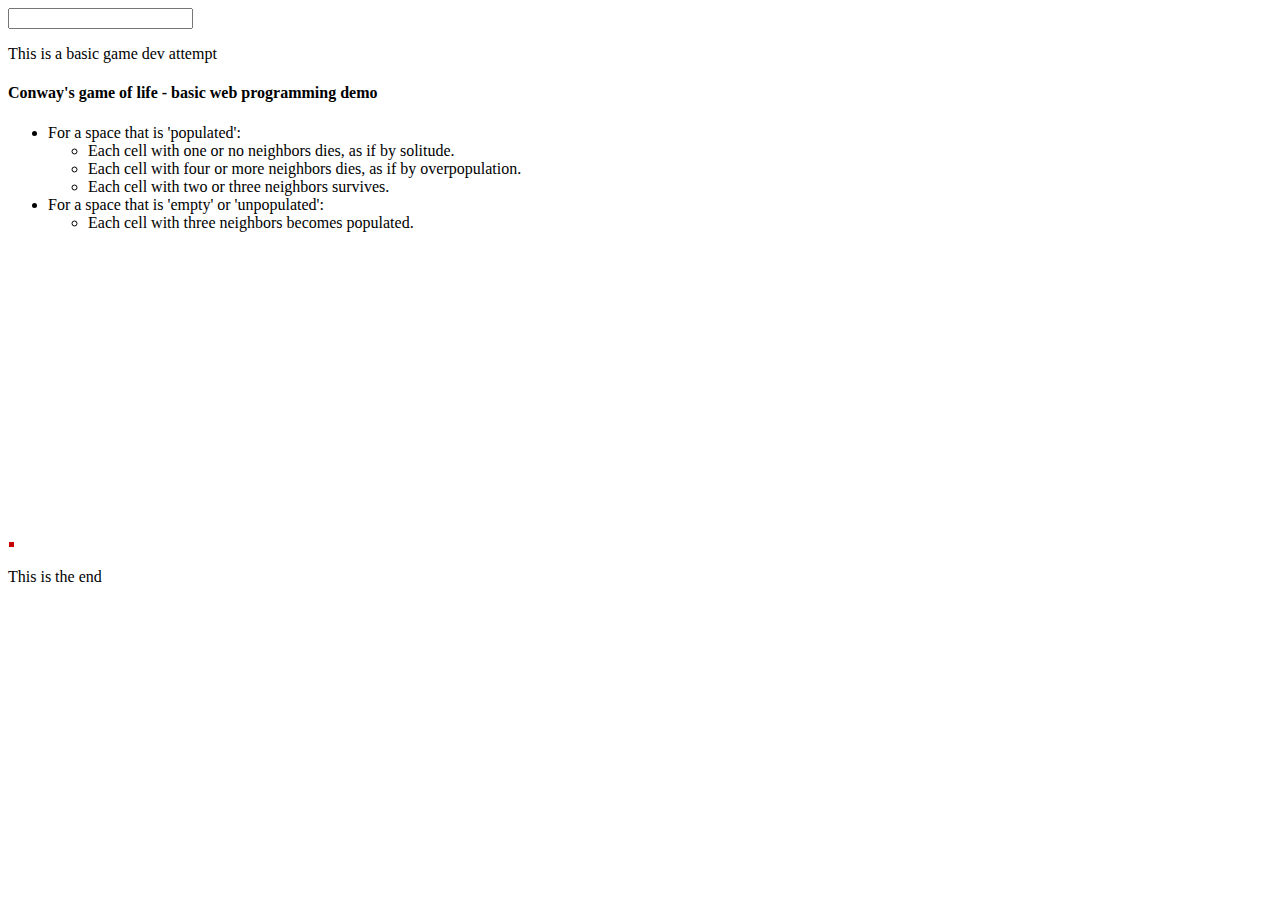
==== html/demo.html @ 598933eb "First commit for web page" ====
<!DOCTYPE html>

<html>
	<head>
		<meta charset="utf-8"/>
		<!-- <link rel="stylesheet" type="text/css" href="cmacleod.css"> -->
		<title>Basic Web Programming Demo</title>
	<script type="application/javascript">
		// Global variables for my basic development work.

		var square = {size:"5", pos:"1"};
		var size = 10;
		var pos = 5;

		function draw() {
			var canvas = document.getElementById('test');
			if (canvas.getContext) {
				var ctx = canvas.getContext('2d');
				ctx.fillStyle = 'rgb(200, 0 , 0)';
				ctx.fillRect((square.pos), (300 - square.pos - square.size), square.size, square.size);
				// ctx.fillRect(pos, pos, size, size);
				// ctx.fillRect(10, 10, 10, 10);

			}}

		
		function draw2() {
			var canvas = document.getElementById('mover');
			if (canvas.getContext) {
				var ctx = canvas.getContext('2d');
				ctx.fillStyle = 'rgb(0, 0, 200)';
				ctx.fillRect(200, 200, 10, 10);
			}
		}
		function draw3() {
			var canvas = document.getElementById('game');
			if (canvas.getContext) {
			}
		}

		function space() {
			square.pos += 4;

			var canvas = document.getElementById('test');
			if (canvas.getContext) {
				var ctx = canvas.getContext('2d');
				ctx.fillStyle = 'rgb(200, 0 , 0)';
				ctx.fillRect(square.pos, (300 - square.pos - square.size), square.size, square.size);
			}}

		function drawGameOfLife() {
			// Conway's game of life demo

			//For a space that is 'populated':
			//Each cell with one or no neighbors dies, as if by solitude.
			//Each cell with four or more neighbors dies, as if by overpopulation.
			//Each cell with two or three neighbors survives.
			//For a space that is 'empty' or 'unpopulated'
			//Each cell with three neighbors becomes populated.		
		
		
			var canvas = document.getElementById('test');
			if (canvas.getContext) {
				var ctx = canvas.getContext('2d');
				ctx.fillStyle = 'rgb(200, 0 , 0)';
				ctx.fillRect((square.pos), (300 - square.pos - square.size), square.size, square.size);
				// ctx.fillRect(pos, pos, size, size);
				// ctx.fillRect(10, 10, 10, 10);

		
			}}
			
		function myload() {
			drawGameOfLife();
		}

		function keypress(e) {
		}

	</script>
	</head>
	<body onload=myload() >
		<input type="text" onkeypress=keypress(e)>
		
		<p>This is a basic game dev attempt</p>

		<p>
		<h4>Conway's game of life - basic web programming demo</h4> 
		<p>
		
		<ul>
			<li>For a space that is 'populated':
		<ul>
			<li>Each cell with one or no neighbors dies, as if by solitude.</li>
			<li>Each cell with four or more neighbors dies, as if by overpopulation.</li>
			<li>Each cell with two or three neighbors survives.</li></li>
		</ul>
		<li>For a space that is 'empty' or 'unpopulated':
	<ul>
				<li>Each cell with three neighbors becomes populated.</li>
			</ul></li></ul>

		<canvas id="test" width="300" height="300" align="left">
		This is alternate content for my canvas - If this is visible, you have disabled scripting. 
		</canvas>

		<!--
		<p>This is a very basic canvas with a static drawing</p>

		<canvas id="mover" width="300" height="300">
			This is alternate content for my second canvas
		</canvas>
		<canvas id="game" width="300" height="300">
			This is alternate content for my third canvas
		</canvas>
		/-->

		<p> This is the end</p>
	</body>
</html>
---- html/cmacleod.css ----
body {
	background-color: black;
}
p { color: white;}
h1 {color: white;}
h3 {color: white;}
h4 {color: white;}
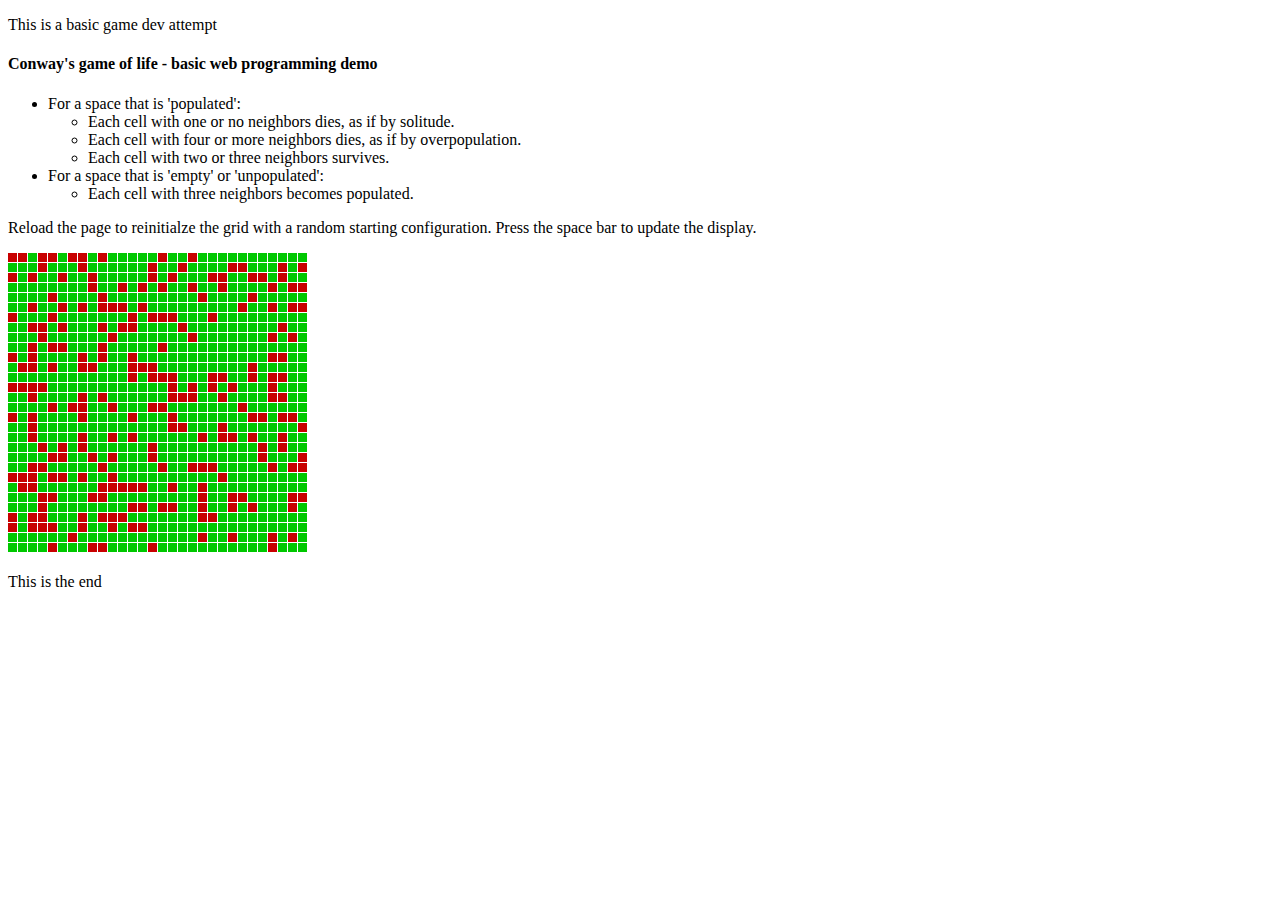
==== commit dcd7c3d9: "Working game of life." ====
--- a/html/demo.html
+++ b/html/demo.html
@@ -12,42 +12,52 @@
 		var size = 10;
 		var pos = 5;
 
-		function draw() {
-			var canvas = document.getElementById('test');
-			if (canvas.getContext) {
-				var ctx = canvas.getContext('2d');
-				ctx.fillStyle = 'rgb(200, 0 , 0)';
-				ctx.fillRect((square.pos), (300 - square.pos - square.size), square.size, square.size);
-				// ctx.fillRect(pos, pos, size, size);
-				// ctx.fillRect(10, 10, 10, 10);
-
-			}}
-
-		
-		function draw2() {
-			var canvas = document.getElementById('mover');
-			if (canvas.getContext) {
-				var ctx = canvas.getContext('2d');
-				ctx.fillStyle = 'rgb(0, 0, 200)';
-				ctx.fillRect(200, 200, 10, 10);
+
+// The Game of Life
+// Initialization: Random pattern of living and dead cells. Eventually pull the percentage chance of life from a box.
+
+// Game of Life Variables
+// Grid: Canvas size, each "cell" is say 10 pixels x 10 pixels, compute size of grid based on this
+// Grid array: height/cell x width/cell array of cells
+// Cell object: Alive/Dead status
+//
+
+		var field = {height:'300', width:'300', cell: '10'};
+		var game = {
+			lifeChance: '0.25', 
+			gridHeight: (field.height/field.cell), 
+			gridWidth: (field.width/field.cell)
+		};
+		const lifeStatus = {
+			ALIVE: "alive",
+			DEAD: "dead"
+		};
+		console.log('field', field);
+		console.log('game', game);
+		var grid = createGrid(game.gridHeight, game.gridWidth);
+		console.log('grid', grid);
+		
+
+		function initializeGameOfLife(aliveProbability) {
+			// initialize grid 2d array to alive/dead statuses
+			for (var i=0; i<grid.length; i++) {
+				for (var j=0; j<grid[i].length; j++) {
+					if (Math.random() < game.lifeChance) {
+						grid[i][j] = lifeStatus.ALIVE;
+					} else {
+						grid [i][j] = lifeStatus.DEAD;
+					}}}}
+
+		function createGrid(height, width) {
+			var arr = [];
+			for (var i = 0; i < height; i++) {
+				arr[i] = new Array(width);
 			}
-		}
-		function draw3() {
-			var canvas = document.getElementById('game');
-			if (canvas.getContext) {
-			}
-		}
-
-		function space() {
-			square.pos += 4;
-
-			var canvas = document.getElementById('test');
-			if (canvas.getContext) {
-				var ctx = canvas.getContext('2d');
-				ctx.fillStyle = 'rgb(200, 0 , 0)';
-				ctx.fillRect(square.pos, (300 - square.pos - square.size), square.size, square.size);
-			}}
-
+			return arr;
+		}
+
+
+		
 		function drawGameOfLife() {
 			// Conway's game of life demo
 
@@ -62,25 +72,112 @@
 			var canvas = document.getElementById('test');
 			if (canvas.getContext) {
 				var ctx = canvas.getContext('2d');
-				ctx.fillStyle = 'rgb(200, 0 , 0)';
-				ctx.fillRect((square.pos), (300 - square.pos - square.size), square.size, square.size);
-				// ctx.fillRect(pos, pos, size, size);
-				// ctx.fillRect(10, 10, 10, 10);
-
+				for (var i=0; i<grid.length; i++) {
+					for (var j=0; j<grid[i].length; j++) {
+						if (grid[i][j] == lifeStatus.ALIVE) {
+							ctx.fillStyle = 'rgb(200, 0, 0)';
+						}
+						else {
+							ctx.fillStyle = 'rgb(0, 200, 0)';
+						}
+						ctx.fillRect((i*field.cell), (j*field.cell), (field.cell-1), (field.cell-1));
+				}}
 		
 			}}
+		function updateGameOfLife() {
+			var updatedStatusGrid = createGrid(grid.length, grid[0].length);
+			// Update to copy of grid
+			for (var i=0; (i<grid.length); i++) {
+				for (var j=0; (j<grid[i].length); j++) {
+					var neighbours = 0;
+					// Count "ALIVE" neighbours
+					if (i > 0) {
+						if (j > 0) {
+							if (grid[i-1][j-1] == lifeStatus.ALIVE) {
+								neighbours ++;
+							}
+						}
+						if (grid[i-1][j] == lifeStatus.ALIVE) {
+							neighbours++;
+						}
+						if (j < (grid[i].length - 1)) {
+							if (grid[i-1][j+1] == lifeStatus.ALIVE) {
+								neighbours ++;
+							}
+						}
+					}
+					if (i < (grid.length -1)) {
+						if (j > 0) {
+							if (grid[i + 1][j-1] == lifeStatus.ALIVE) {
+								neighbours ++;
+							}
+						}
+						if (grid[i+1][j] == lifeStatus.ALIVE) {
+							neighbours++;
+						}
+						if (j < (grid[i].length - 1)) {
+							if (grid[i+1][j+1] == lifeStatus.ALIVE) {
+								neighbours ++;
+							}
+						}
+					}
+					if (j > 0) {
+						if (grid[i][j-1] == lifeStatus.ALIVE) {
+							neighbours ++;
+						}
+					}
+					if (j < (grid[i].length - 1)) {
+						if (grid[i][j+1] == lifeStatus.ALIVE) {
+							neighbours ++;
+						}
+					}
+					if (grid[i][j] == lifeStatus.ALIVE) {
+						if ((neighbours < 2) || (neighbours > 3)) {
+							updatedStatusGrid[i][j] = lifeStatus.DEAD;
+						}
+						else {
+							updatedStatusGrid[i][j] = lifeStatus.ALIVE;
+						}
+					}
+					else {
+						if (neighbours > 2) {
+							updatedStatusGrid[i][j] = lifeStatus.ALIVE;
+						}
+						else {
+							updatedStatusGrid[i][j] = lifeStatus.DEAD;
+						}
+					}
+
+				}
+			}
+			// copy updated status back
+			grid = updatedStatusGrid;
+
+		}
 			
 		function myload() {
+			initializeGameOfLife(game.lifeChance);
 			drawGameOfLife();
 		}
 
-		function keypress(e) {
-		}
-
+		function keymanage() {
+			console.log('keyup function', '' );
+			updateGameOfLife();
+			drawGameOfLife();
+		}
+
+		window.addEventListener("keypress", function (evt) {
+			console.log('keyup function', '' );
+			var SPACEBAR = 32;
+			if (evt.which === SPACEBAR) {
+        			updateGameOfLife();
+				drawGameOfLife();
+		        	evt.preventDefault();
+		    }
+		});
 	</script>
 	</head>
 	<body onload=myload() >
-		<input type="text" onkeypress=keypress(e)>
 		
 		<p>This is a basic game dev attempt</p>
 
@@ -100,9 +197,16 @@
 				<li>Each cell with three neighbors becomes populated.</li>
 			</ul></li></ul>
 
+
+		<p>
+		Reload the page to reinitialze the grid with a random starting configuration. Press the space bar to update the
+		display.
+		<p><p>
+
 		<canvas id="test" width="300" height="300" align="left">
 		This is alternate content for my canvas - If this is visible, you have disabled scripting. 
 		</canvas>
+
 
 		<!--
 		<p>This is a very basic canvas with a static drawing</p>
